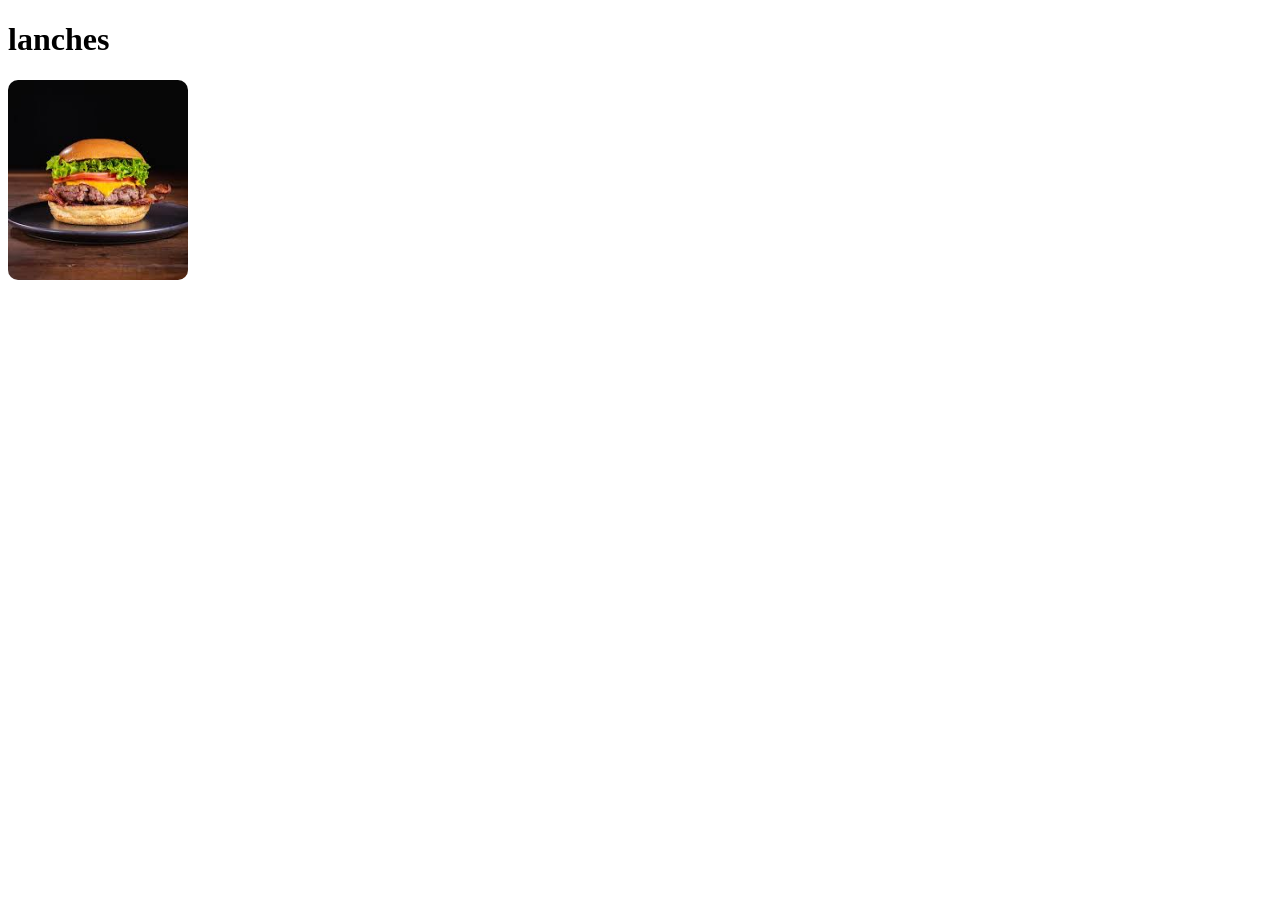
==== lanches.html @ 688647d0 "Add files via upload" ====
<!DOCTYPE html>
<html lang="pt-BR">
<head>
   <title>Lanches</title>
   <meta charset="UTF-8">
   <link rel="stylesheet" href="css/styles.css">
</head>
<body>
    <h1>lanches</h1>
    <div class="produto">
    <img src="img/x-salada.jpg">
    </div>
</body>
</html>
---- css/styles.css ----
* {
 box-sizing: border-box;
}
 
.box {
width:400px;
height: 400px;
margin:10% auto;
border:dotted 10px rgba(0,0,0,0.9);
padding: 70px;

}

.produto img {
    height:200px;
    width:180px;
    border-radius: 10px;
}

.produto img:hover {
    transform:scale(1.5);
}
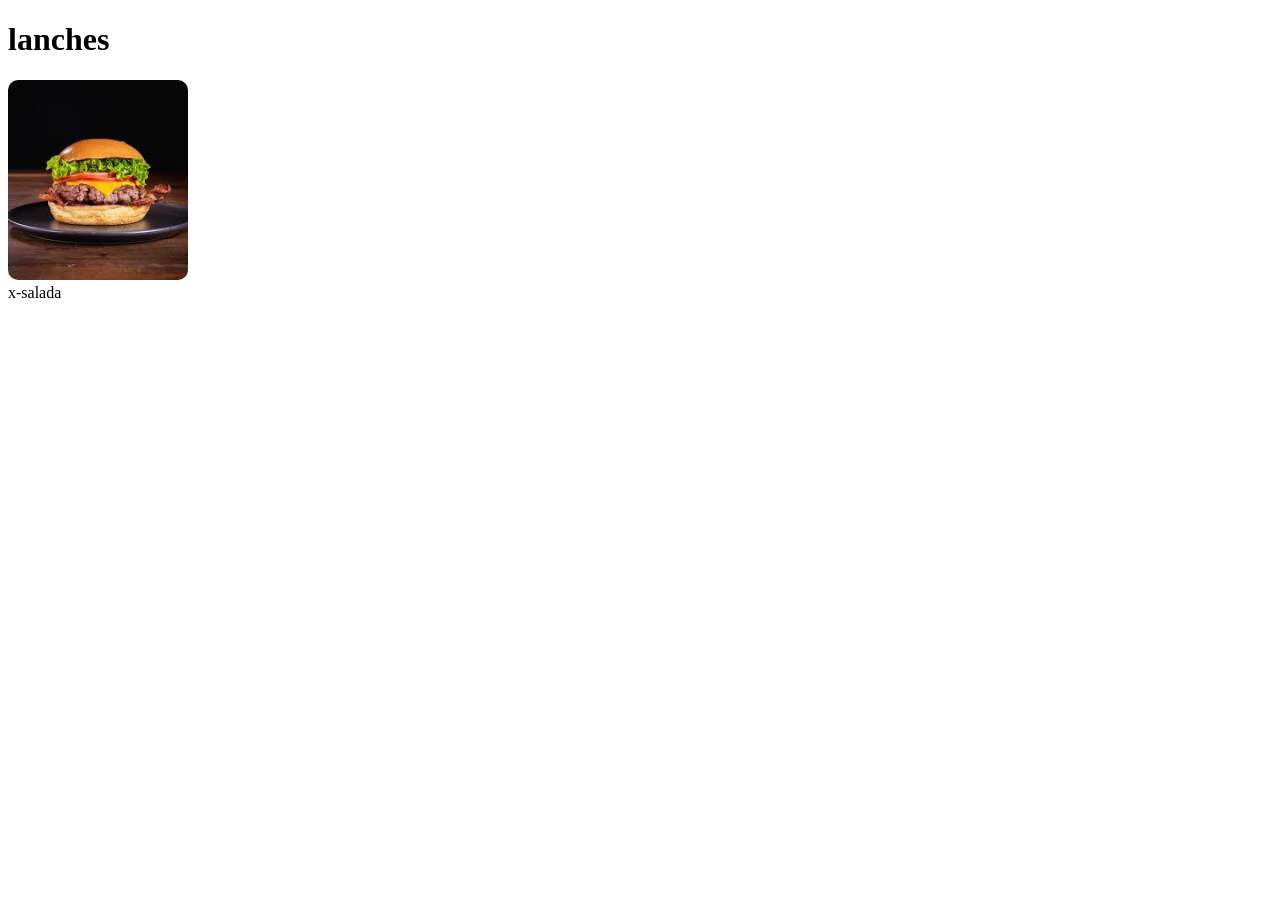
==== commit 143eea5a: "Update lanches.html" ====
--- a/lanches.html
+++ b/lanches.html
@@ -7,9 +7,11 @@
 </head>
 <body>
     <h1>lanches</h1>
+    <div class="container">
     <div class="produto">
     <img src="img/x-salada.jpg">
     </div>
+    <span class=".titulo_produto">x-salada</span>
+</div>
 </body>
 </html>
-
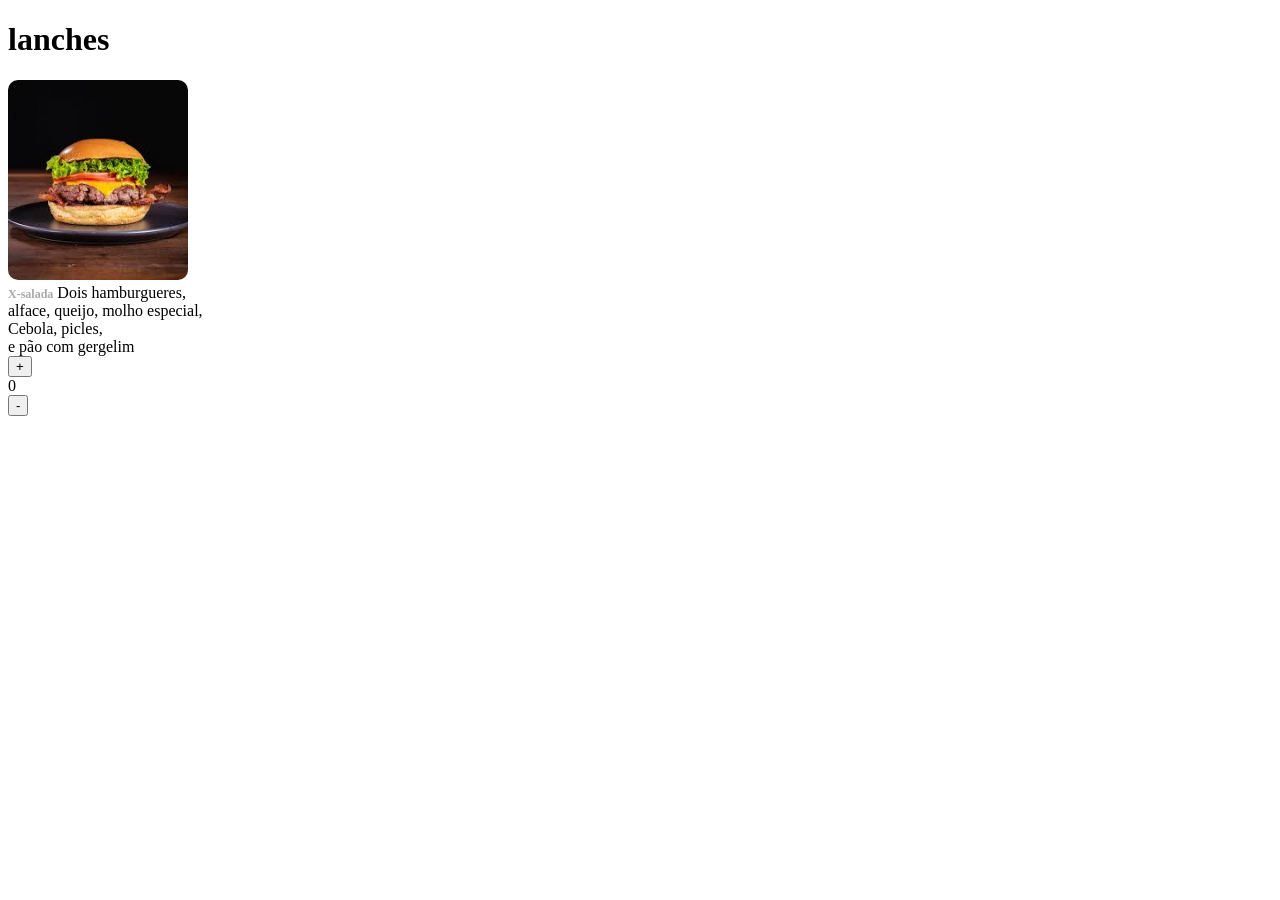
==== commit d597bcf7: "Update lanches.html" ====
--- a/lanches.html
+++ b/lanches.html
@@ -11,7 +11,11 @@
     <div class="produto">
     <img src="img/x-salada.jpg">
     </div>
-    <span class=".titulo_produto">x-salada</span>
+    <span class="titulo_produto">X-salada</span>
+    <span class="descr_produto">Dois hamburgueres,<BR/> alface, queijo, molho especial,<BR/> Cebola, picles,<BR/> e pão com gergelim</span>
+    <div class="btn_somar"><button>+</button></div>
+    <span>0</span>
+    <div class="btn_subtrair"><button>-</button></div>
 </div>
 </body>
 </html>
--- a/css/styles.css
+++ b/css/styles.css
@@ -20,3 +20,8 @@
 .produto img:hover {
     transform:scale(1.5);
 }
+.titulo_produto {
+    font-size: 12px;
+    font-weight: bold;
+    color:darkgrey;
+}
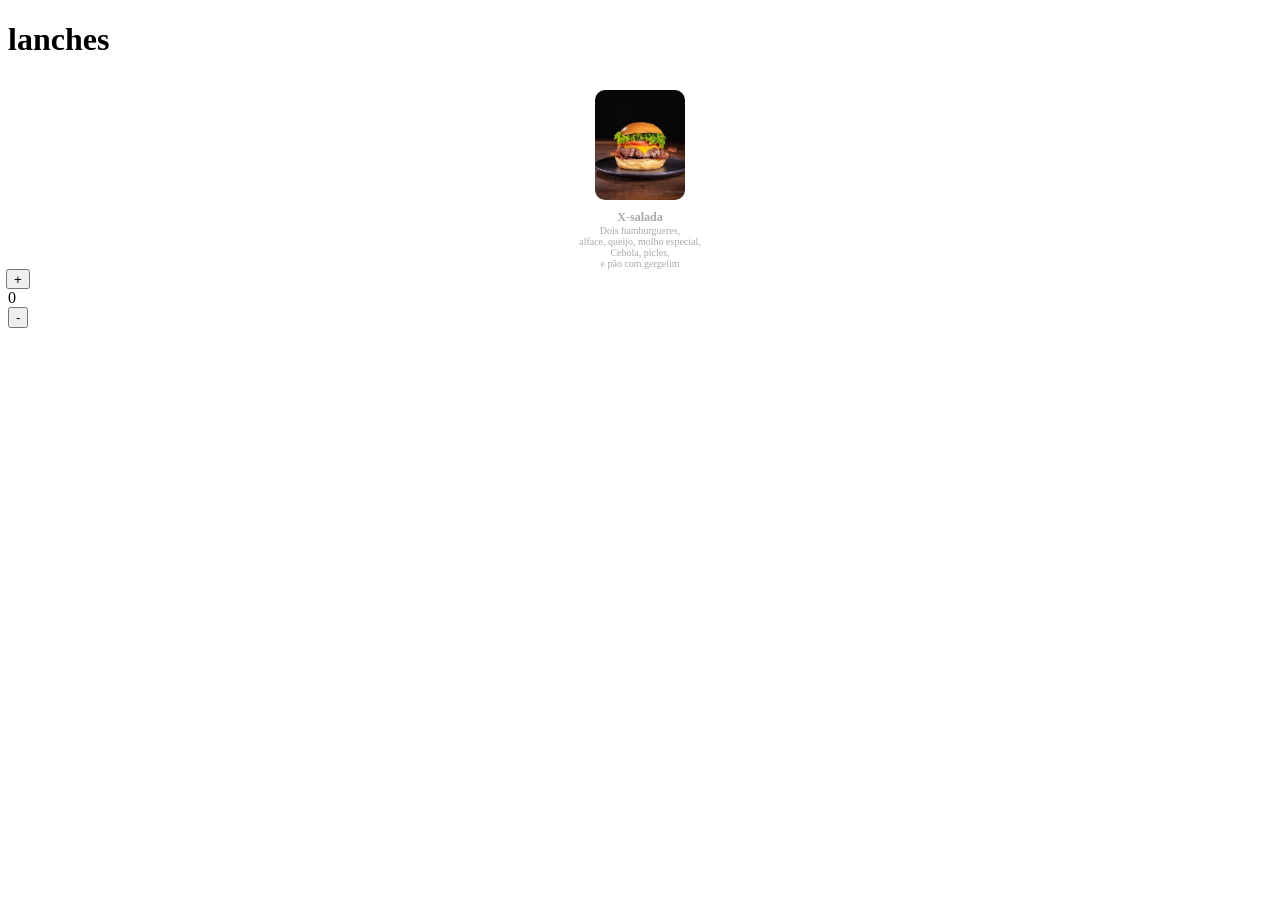
==== commit 9315c22c: "Update lanches.html" ====
--- a/lanches.html
+++ b/lanches.html
@@ -14,7 +14,7 @@
     <span class="titulo_produto">X-salada</span>
     <span class="descr_produto">Dois hamburgueres,<BR/> alface, queijo, molho especial,<BR/> Cebola, picles,<BR/> e pão com gergelim</span>
     <div class="btn_somar"><button>+</button></div>
-    <span>0</span>
+    <span class="qtd_prod">0</span>
     <div class="btn_subtrair"><button>-</button></div>
 </div>
 </body>
--- a/css/styles.css
+++ b/css/styles.css
@@ -11,17 +11,47 @@
 
 }
 
+.container{
+    
+}
+
+.produto{
+    justify-content: center;
+    display: flex;
+    padding: 10px;
+}
+
 .produto img {
-    height:200px;
-    width:180px;
+    height:110px;
+    width:90px;
     border-radius: 10px;
 }
 
 .produto img:hover {
-    transform:scale(1.5);
+    transform:scale(1.1);
 }
 .titulo_produto {
+    justify-content: center;
+    display: flex;
+    align-items: center;
     font-size: 12px;
     font-weight: bold;
     color:darkgrey;
 }
+
+.descr_produto {
+    text-align: center;
+    justify-content: center;
+    display: flex;
+    align-items: center;
+    font-size: 10px;
+    color:darkgrey;
+
+}
+.btn_somar{
+    justify-content: center;
+    display: flex;
+    width: 20px;
+    height: 20px;
+    background-color: chocolate;
+}
